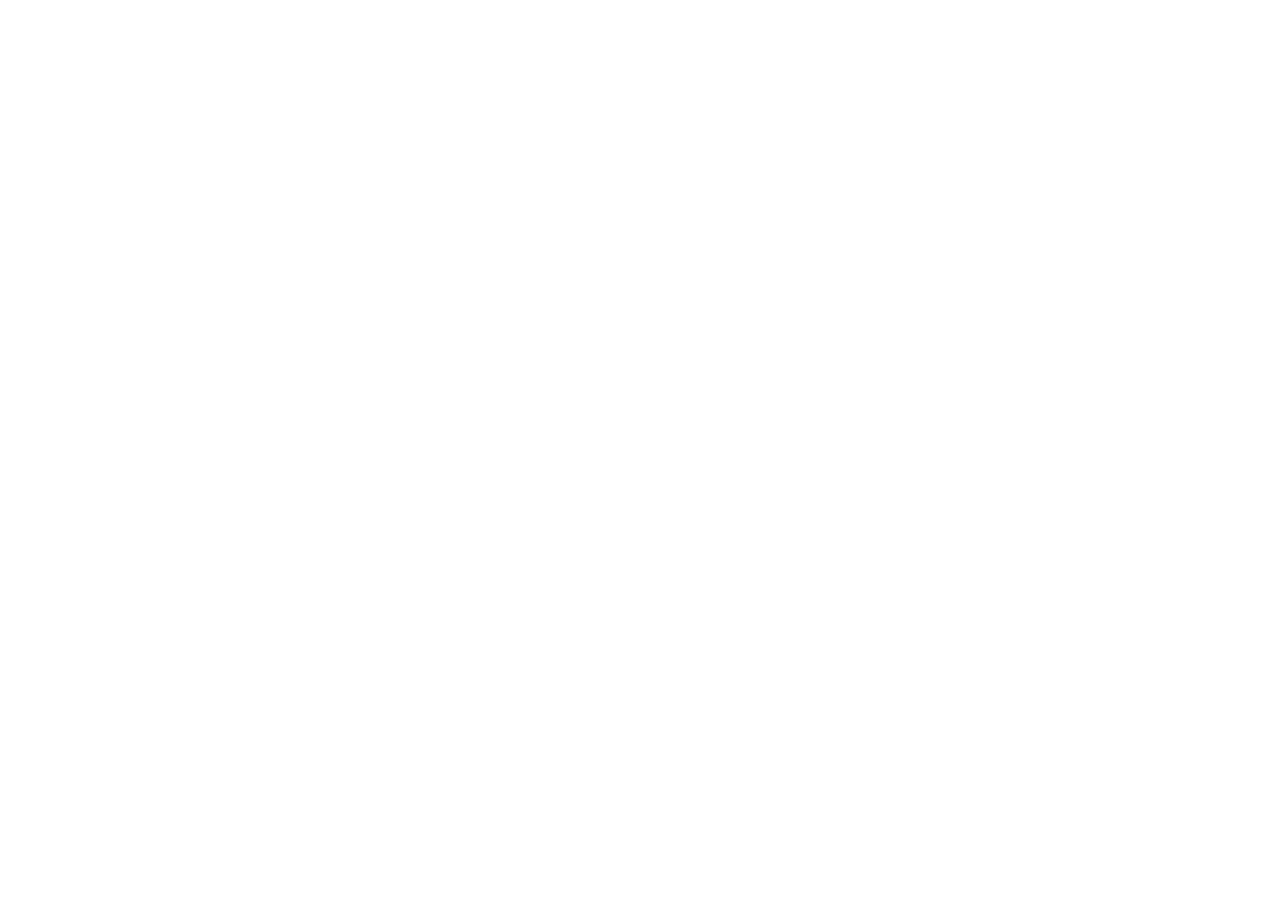
==== index.html @ ee20ff06 "login.html renamed to index.html" ====
<!DOCTYPE html>
<html lang="en">
<head>
    <meta charset="UTF-8">
    <title>Default title</title>
    <!-- Latest compiled and minified CSS -->
    <link rel="stylesheet" href="http://maxcdn.bootstrapcdn.com/bootstrap/3.3.6/css/bootstrap.min.css">
    <!-- jQuery library -->
    <script src="https://ajax.googleapis.com/ajax/libs/jquery/1.12.2/jquery.min.js"></script>
    <!-- Latest compiled JavaScript -->
    <script src="http://maxcdn.bootstrapcdn.com/bootstrap/3.3.6/js/bootstrap.min.js"></script>
    <link rel="stylesheet" href="css/style.css">
</head>
<body>

<!--content-->

<script type="text/javascript" src="js/main.js"></script>
</body>
</html>
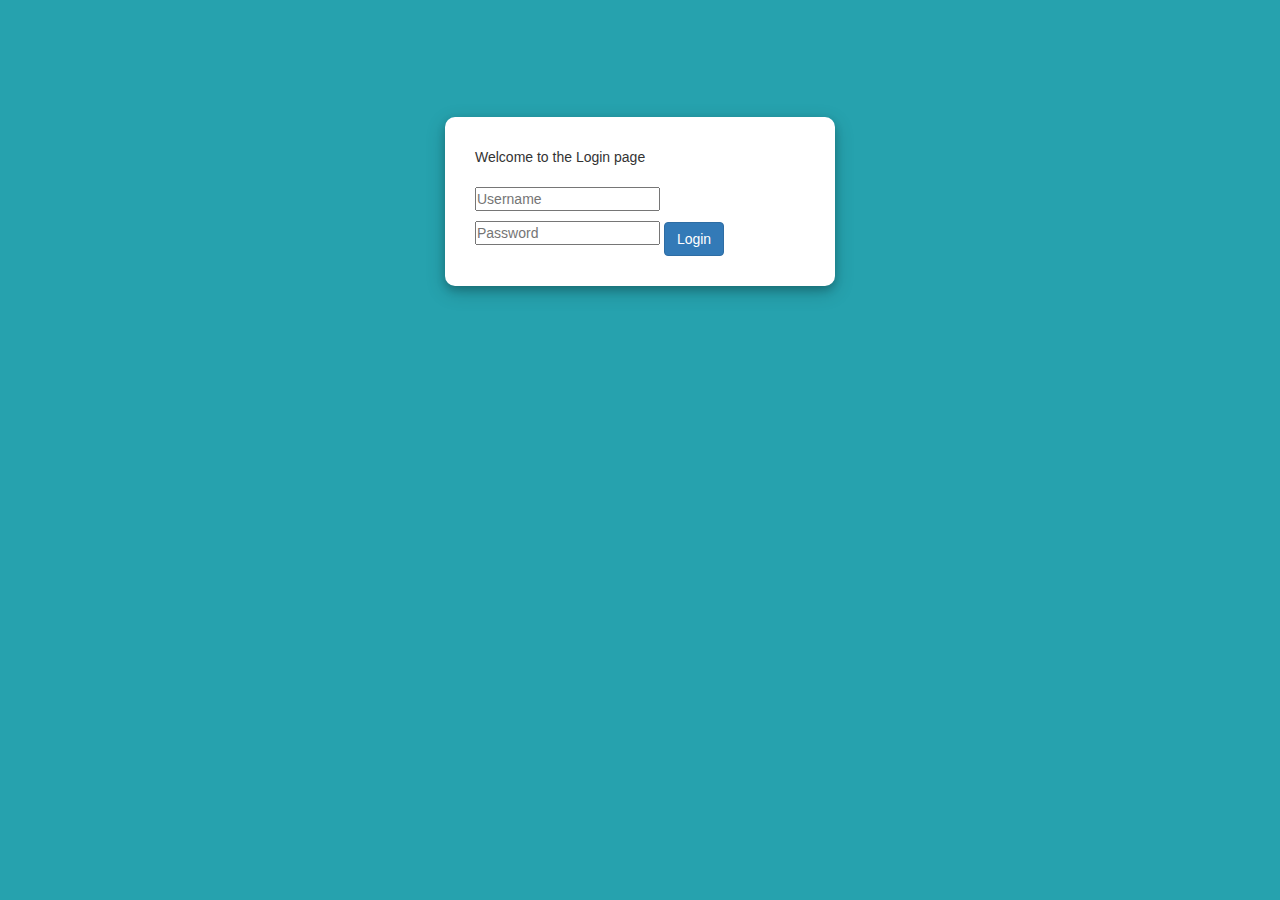
==== commit 8100deea: "gitignore updated, test.html added to gitignore" ====
--- a/index.html
+++ b/index.html
@@ -2,7 +2,7 @@
 <html lang="en">
 <head>
     <meta charset="UTF-8">
-    <title>Default title</title>
+    <title>Login page</title>
     <!-- Latest compiled and minified CSS -->
     <link rel="stylesheet" href="http://maxcdn.bootstrapcdn.com/bootstrap/3.3.6/css/bootstrap.min.css">
     <!-- jQuery library -->
@@ -11,9 +11,18 @@
     <script src="http://maxcdn.bootstrapcdn.com/bootstrap/3.3.6/js/bootstrap.min.js"></script>
     <link rel="stylesheet" href="css/style.css">
 </head>
-<body>
+<body><!--content-->
 
-<!--content-->
+    <div class="container">
+        <div class="row">
+            <div class="col-sm-4 col-sm-offset-4 login-panel">
+                <p>Welcome to the Login page</p>
+                <input type="text" id="username" placeholder="Username" required>
+                <input type="password" id="password" placeholder="Password" required>
+                <input type="submit" id="loginBtn" class="btn btn-md btn-primary" value="Login">
+            </div>
+        </div>
+    </div>
 
 <script type="text/javascript" src="js/main.js"></script>
 </body>
--- a/css/style.css
+++ b/css/style.css
@@ -0,0 +1,25 @@
+/*login page*/
+*{
+    margin: 0;
+    padding: 0;
+}
+
+body{
+    background-color: #26A2AE;
+}
+
+.login-panel{
+    background-color: #ffffff;
+    padding: 30px;
+    border-radius: 10px;
+    margin-top: 10%;
+    box-shadow: 0 4px 8px 0 rgba(0, 0, 0, 0.2), 0 6px 20px 0 rgba(0, 0, 0, 0.19);
+}
+
+.login-panel input{
+    margin-top: 10px;
+}
+
+#loginBtn{
+
+}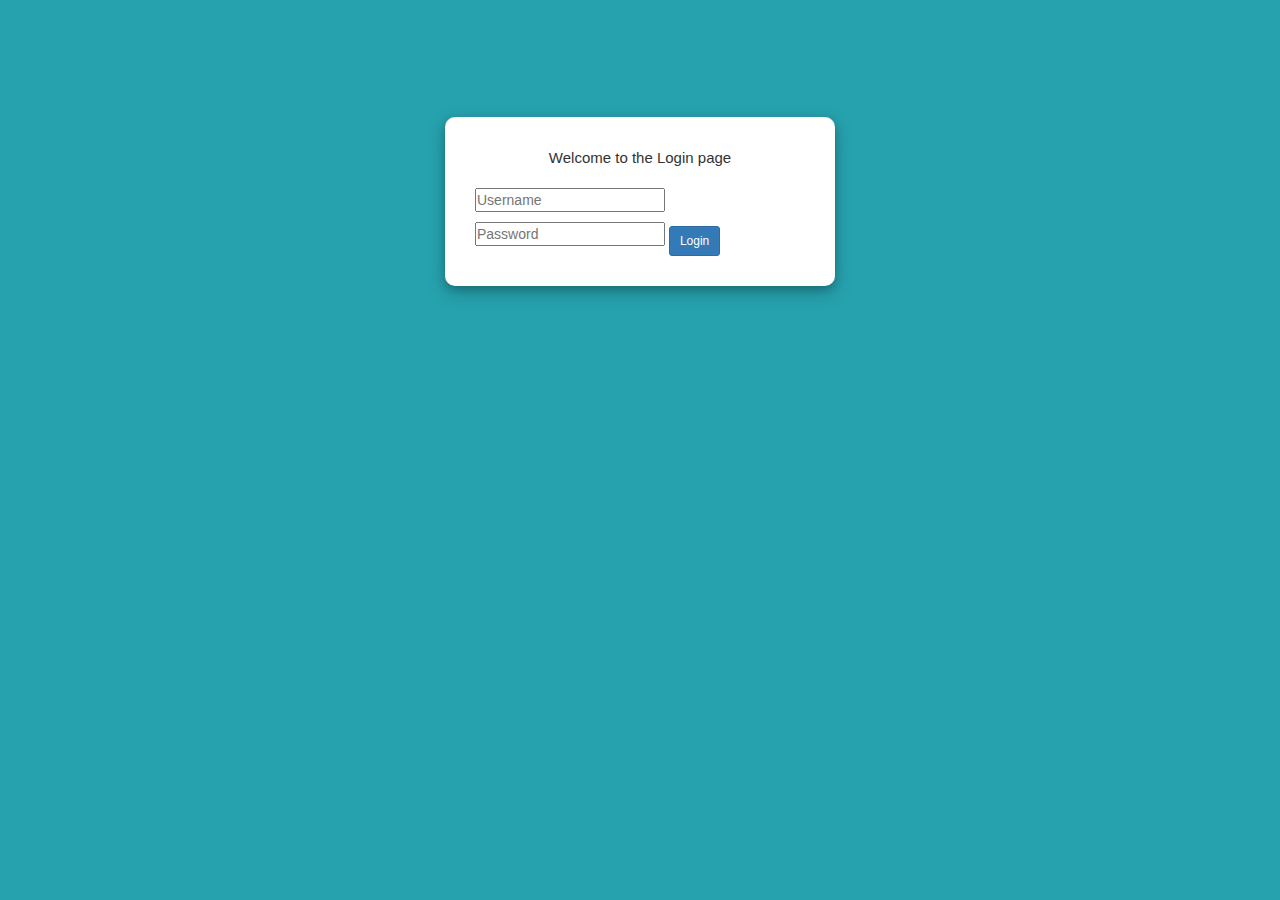
==== commit 0b4da51c: "login layout added" ====
--- a/index.html
+++ b/index.html
@@ -17,9 +17,11 @@
         <div class="row">
             <div class="col-sm-4 col-sm-offset-4 login-panel">
                 <p>Welcome to the Login page</p>
-                <input type="text" id="username" placeholder="Username" required>
-                <input type="password" id="password" placeholder="Password" required>
-                <input type="submit" id="loginBtn" class="btn btn-md btn-primary" value="Login">
+                <form action="" method="post">
+                    <input type="text" id="username" class="inputfield" placeholder="Username" required>
+                    <input type="password" id="password" class="inputfield" placeholder="Password" required>
+                    <input type="submit" id="loginBtn" class="btn btn-primary btn-sm" value="Login">
+                </form>
             </div>
         </div>
     </div>
--- a/css/style.css
+++ b/css/style.css
@@ -1,4 +1,5 @@
-/*login page*/
+/*login page begin*/
+
 *{
     margin: 0;
     padding: 0;
@@ -16,10 +17,17 @@
     box-shadow: 0 4px 8px 0 rgba(0, 0, 0, 0.2), 0 6px 20px 0 rgba(0, 0, 0, 0.19);
 }
 
+.login-panel p{
+    text-align: center;
+    font-size: 15px;
+}
+
 .login-panel input{
     margin-top: 10px;
 }
 
-#loginBtn{
+.inputfield{
+    width: 190px;
+}
 
-}+/*login page end*/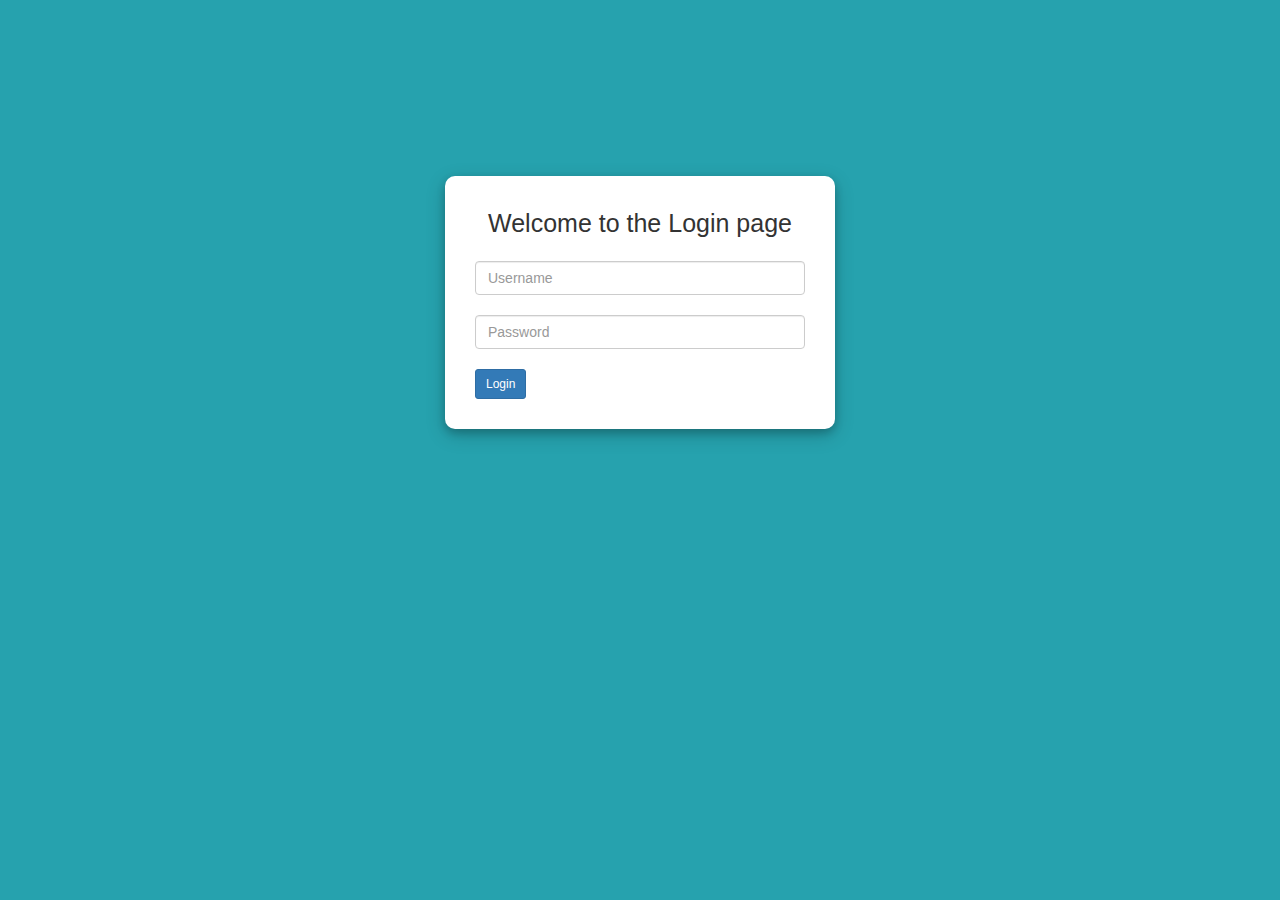
==== commit d67503e7: "correction in style.css and index.html" ====
--- a/index.html
+++ b/index.html
@@ -18,8 +18,8 @@
             <div class="col-sm-4 col-sm-offset-4 login-panel">
                 <p>Welcome to the Login page</p>
                 <form action="" method="post">
-                    <input type="text" id="username" class="inputfield" placeholder="Username" required>
-                    <input type="password" id="password" class="inputfield" placeholder="Password" required>
+                    <input type="text" id="username" class="form-control" placeholder="Username" required>
+                    <input type="password" id="password" class="form-control" placeholder="Password" required>
                     <input type="submit" id="loginBtn" class="btn btn-primary btn-sm" value="Login">
                 </form>
             </div>
--- a/css/style.css
+++ b/css/style.css
@@ -13,21 +13,17 @@
     background-color: #ffffff;
     padding: 30px;
     border-radius: 10px;
-    margin-top: 10%;
+    margin-top: 15%;
     box-shadow: 0 4px 8px 0 rgba(0, 0, 0, 0.2), 0 6px 20px 0 rgba(0, 0, 0, 0.19);
 }
 
 .login-panel p{
     text-align: center;
-    font-size: 15px;
+    font-size: 25px;
 }
 
 .login-panel input{
-    margin-top: 10px;
-}
-
-.inputfield{
-    width: 190px;
+    margin-top: 20px;
 }
 
 /*login page end*/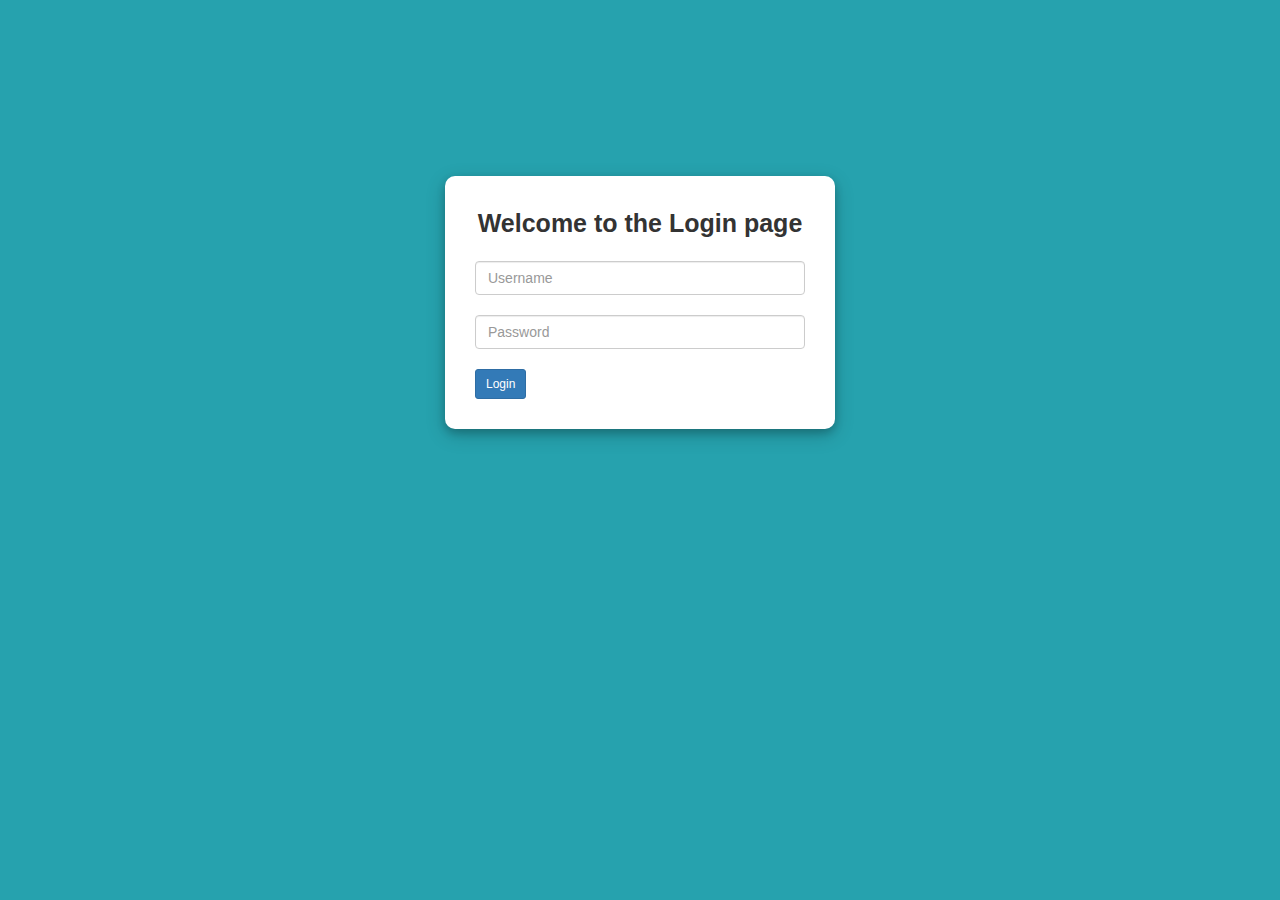
==== commit a4165b43: "main.js refactored index.html button type changed" ====
--- a/index.html
+++ b/index.html
@@ -20,7 +20,7 @@
                 <form action="" method="post">
                     <input type="text" id="username" class="form-control" placeholder="Username" required>
                     <input type="password" id="password" class="form-control" placeholder="Password" required>
-                    <input type="submit" id="loginBtn" class="btn btn-primary btn-sm" value="Login">
+                    <input type="button" id="loginBtn" class="btn btn-primary btn-sm" value="Login">
                 </form>
             </div>
         </div>
--- a/css/style.css
+++ b/css/style.css
@@ -20,6 +20,7 @@
 .login-panel p{
     text-align: center;
     font-size: 25px;
+    font-weight: bold;
 }
 
 .login-panel input{
